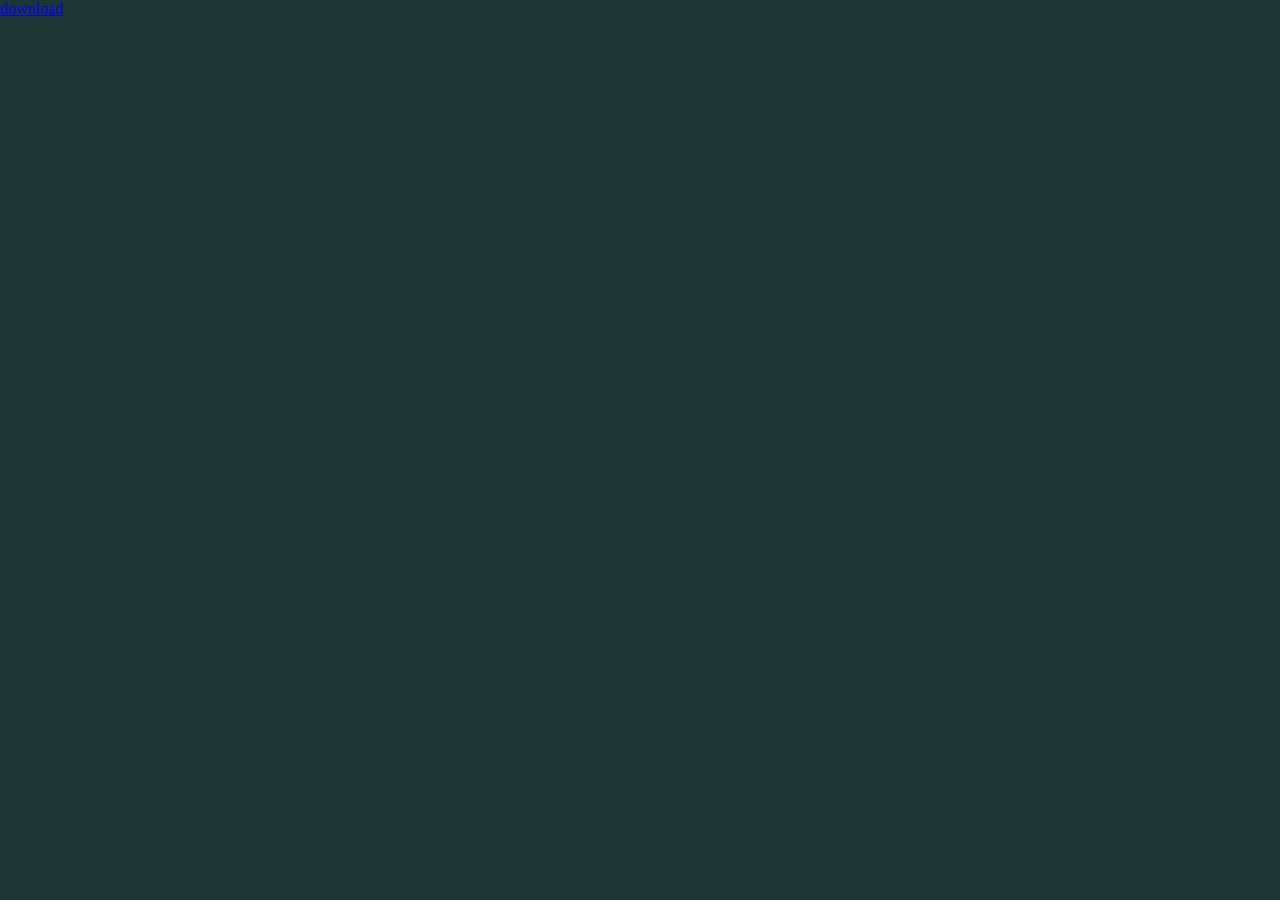
==== fic.html @ d0e0e99a "Create fic.html" ====
<!DOCTYPE html>

<html lang="en">

    <head>
        <meta charset="utf-8">
        <meta http-equiv="X-UA-Compatible" content="IE=edge">
        <title>Statues</title>
        <meta name="description" content="SNT">
        <meta name="viewport" content="width=device-width, initial-scale=1">
        <link rel="stylesheet" href="style.css">
        <link rel="icon" type="image/x-icon" href="Assests\web-favicon.png">
    </head>

    <body>
      <a href="chapter 1.pdf">download</a>
    </body>

</html>
---- style.css ----
/*General styles*/

* {
   box-sizing: border-box;
        margin: 0px;
        padding: 0px;
}

body {
    background-color: rgb(29, 53, 53);
}

 /* Hide scrollbar for Chrome, Safari and Opera */
 html::-webkit-scrollbar {
    display: none;
  }
  
  /* Hide scrollbar for IE, Edge and Firefox */
  html {
    -ms-overflow-style: none;  /* IE and Edge */
    scrollbar-width: none;  /* Firefox */
  } 

.content {
    margin: 0;
}

#myVideo {
    height: 100vh;
    width: 100vw;
    object-fit: cover;
    position: fixed;
    left: 0;
    right: 0;
    top: 0;
    bottom: 0;
    z-index: -2;
    opacity: 0.2;
    scale: 200%;
    filter: blur(2px);
  }

/*Nav-bar stytles*/

.logo {
    font-size: 105px;
    padding-left: 15%;
    color: rgb(29, 53, 53);
    text-decoration: none;
    transition: 200ms;
}

.logo:hover {
    font-size: 110px;
    filter: drop-shadow(0 0 0.75rem rgb(32, 28, 29));
}

.header {
    display: flex;
    align-items: center;
    justify-content: space-between;
    background-color: lightgreen;
    z-index: 0;
}

.navbar {
    flex-direction: row;
    display: flex;
    align-items: center;
    justify-content:space-evenly;
    padding: 0px 50px;
    width: 50%;
    color: rgb(29, 53, 53);
    gap: 5%;
}

a.links {
    color: rgb(29, 53, 53);
    font-size: 60px;
    text-decoration: none;
    transition: 0.5s;
    display: inline-block;
}

a.links::after {
    content: '';
    width: 0px;
    height: 3px;
    display: block;
    background: black;
    transition: 300ms;
  }

a.links:hover::after {
    transition-timing-function: ease-out;
    width: 100%;
}
/*Home page styles*/

.name {
    filter: drop-shadow(0 0 0.75rem rgb(90, 235, 97));
    color: whitesmoke;
    font-family: 'Lucida Sans', 'Lucida Sans Regular', 'Lucida Grande', 'Lucida Sans Unicode', Geneva, Verdana, sans-serif;
    font-weight: bold;
    width: 100%;
    margin-top: 30vh;
    text-align: center;
    font-size: 95px;
    position: sticky;
}

.subname {
    filter: drop-shadow(0 0 0.75rem rgb(90, 235, 97));
    color: whitesmoke;
    font-size: 35px;
    position: sticky;
    top: 0;
    width: 100%;
    text-align: center;
}

.home-text {
    margin: 5%;
    color: palegreen;
    width: 100%;
    z-index: 1;
    text-align: center;
    font-size: 28px;
    opacity: 1;
    filter: drop-shadow(0 0 0.75rem rgb(32, 28, 29));
}

.space {
    width: 100%;
    height: 60vh;
}

.arrow {
    filter: drop-shadow(0 0 0.75rem rgb(90, 235, 97));
    color: whitesmoke; 
    text-align: center;
    font-size: 95px;
    top: 95px;
    scale: 50%;
    z-index: -1;
}

.showcase {
    display: grid;
    grid-template-columns: 1fr 1fr;
    margin-bottom: 30px;
}

.showcase-video {
    filter: drop-shadow(0 0 0.75rem rgb(90, 235, 97));
    display: inline-grid;
    align-items: center;
    justify-content: center;
    padding: 50px 0px;
}

.footer {
    opacity: 0.5;
    justify-content: center;
    display: flex;
    width: auto;
    background-color: rgb(29, 53, 53);;
    padding: 1em;
    font-size: 32px;
}

/*Link page styles*/

.Link-container {
    display: grid;
    grid-template-columns: 1fr 1fr;
    grid-gap: 10px;
    grid-auto-rows: minmax(100px, auto);
    margin: 60px;
}

.link-grid-item {
    background-color: lightgreen;
    border-radius: 25px;
    text-align: center;
    vertical-align: middle;
    line-height: 100px;
    font-size: 2.5em;
    filter: drop-shadow(0 0 0.75rem rgb(32, 28, 29));
}

.social-links {
    background: linear-gradient(45deg, rgb(101, 52, 194, 0) 0%, rgba(253,29,29,0) 50%, rgb(252, 194, 69, 0) 100%);
    color: rgb(29, 53, 53);
    text-decoration: none;
    transition: 0.5s;
    display: inline-block;
    transition: 0.8s;
    margin: 0 5px;
}

.social-links:hover {
    transition: 0.5s;
    background: linear-gradient(170deg, rgba(163,254,173,0.8) 0%, rgba(155,255,195,0.8217303278733368) 46%, rgba(114,255,120,1) 100%);
}

.social-links::after {
    content: '';
    width: 0px;
    height: 5px;
    display: block;
    background: black;
    transition: 300ms;
  }

.social-links:hover::after {
    width: 100%;
}

/*About page styles*/

.about-bg {
    background:  linear-gradient(170deg, rgba(163,254,173,0.8) 0%, rgba(155,255,195,0.8217303278733368) 46%, rgba(114,255,120,1) 100%);   
    border-radius: 25px;
    margin: 60px 60px;
    animation: 1s ease-out 0s 1 RaiseIn;
    filter: drop-shadow(0 0 0.75rem rgb(32, 28, 29));
}

.about-text {
    font-size: 54px;
    padding: 30px;
    animation: 1s ease-out 0s 1 RaiseIn;
}

/*Project page styles*/

.project-grid {
    display: grid;
    grid-template-columns: 1fr 1fr;
    grid-gap: 60px;
    grid-auto-rows: 3fr;
    margin: 60px;
}

.project-wrapper {
    position: relative;
    border-radius: 25px;
    font-size: 100px;
    opacity: 0.9;
    display: flex;
    justify-content: center;
    align-items: center;
    text-align: center;
    overflow: hidden;
    transition: 400ms ease-in;
}

.project-wrapper:hover .statues-img {
    filter: blur(5px);
}

.statues-img {
    min-width: 100%;
    min-height: 100%;
    transition: 400ms ease-in;
}

.project-text-overlay {
    position: absolute;
    top: 0;
    bottom: 0;
    left: 0;
    right: 0;
    color: #fff;
    visibility: hidden;
    opacity: 0;
    display: flex;
    align-items: center;
    justify-content: center;
    transition: opacity 0.4s, visibility 0.4s;
}

.project-text {
    text-decoration: none;
    color: palegreen;
    filter: drop-shadow(0 0 0.75rem rgb(32, 28, 29));
}

.project-wrapper:hover .project-text-overlay {
    visibility: visible;
    opacity: 1;
}

/*Project page styles*/

.project-page-elements {
    display: grid;
    grid-template-columns: 1fr 1fr;
    grid-gap: 60px;
    grid-auto-rows: 3fr;
    margin: 60px;
}

.project-page-desc {
    padding: 3%;
    float: left;
    font-size: 2em;
    color: palegreen;
    filter: drop-shadow(0 0 0.75rem rgb(32, 28, 29));
}

.project-page-media {
    float: right;
    object-fit: scale-down;
    filter: drop-shadow(0 0 0.75rem rgb(32, 28, 29));
}

/*Statues page styles*/

.statue-poster {
    height: 100%;
    width: 100%;
}

/*Animations*/

@keyframes RaiseIn {
    0% {
        transform: translateY(+300%);
    }
    100% {
        transform: translateY(0);
    }
}
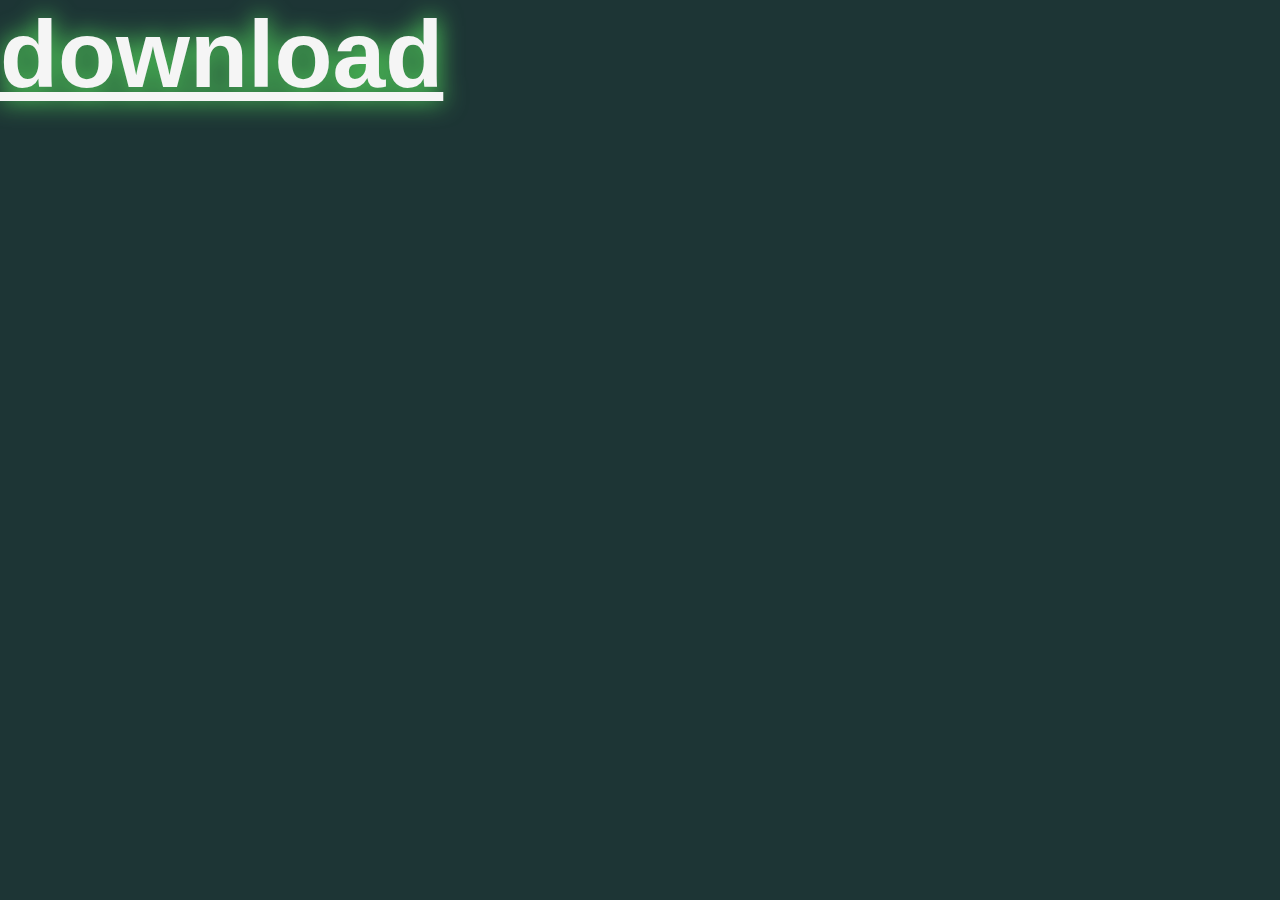
==== commit 7a7efc34: "Update fic.html" ====
--- a/fic.html
+++ b/fic.html
@@ -13,7 +13,7 @@
     </head>
 
     <body>
-      <a href="chapter 1.pdf">download</a>
+      <a href="Chapter 1.pdf" download class="name">download</a>
     </body>
 
 </html>
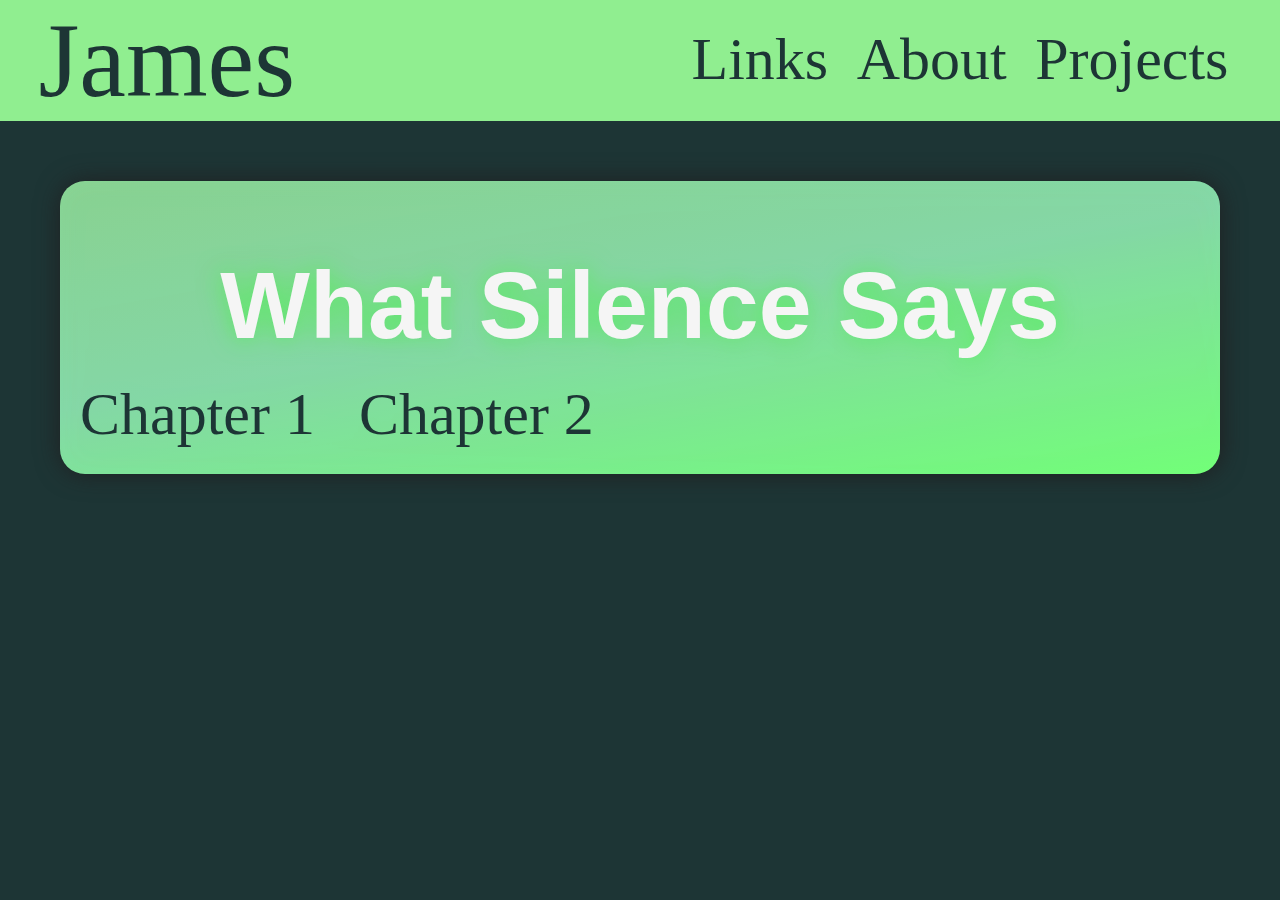
==== commit 6e9660d3: "added fic to fic page" ====
--- a/fic.html
+++ b/fic.html
@@ -13,7 +13,29 @@
     </head>
 
     <body>
-      <a href="Chapter 1.pdf" download class="name">download</a>
+      
+      <flex class="header">
+            
+        <div><a href="index.html" class="logo">James</a></div>
+
+        <flex class="navbar">
+            
+            <div><a class="links" href="Links.html">Links</a></div>
+            <div><a class="links" href="About.html">About</a></div>
+            <div><a class="links" href="projects.html">Projects</a></div>
+           
+        </flex>
+      </flex>
+      
+      <div class="about-bg">
+        <p class="about-text"> 
+          <p class="name" style="margin-top:10px ;">What Silence Says</p>  
+          <a href="Assests/Chapter 1.pdf" download class="social-links" style="font-size: 60px; margin: 20px;">Chapter 1</a>
+          <a href="Assests/Chapter 1.pdf" download class="social-links" style="font-size: 60px; margin: 20px;">Chapter 2</a>
+        </p>
+      </div>
+
+      <!--<a href="Assests/Chapter 1.pdf" download class="name">Download</a>--> 
     </body>
 
 </html>
--- a/style.css
+++ b/style.css
@@ -237,7 +237,7 @@
 
 .project-grid {
     display: grid;
-    grid-template-columns: 1fr 1fr;
+    grid-template-columns: 1fr 1fr 1fr 1fr;
     grid-gap: 60px;
     grid-auto-rows: 3fr;
     margin: 60px;
@@ -282,6 +282,7 @@
 }
 
 .project-text {
+    font-size: 0.6em;
     text-decoration: none;
     color: palegreen;
     filter: drop-shadow(0 0 0.75rem rgb(32, 28, 29));
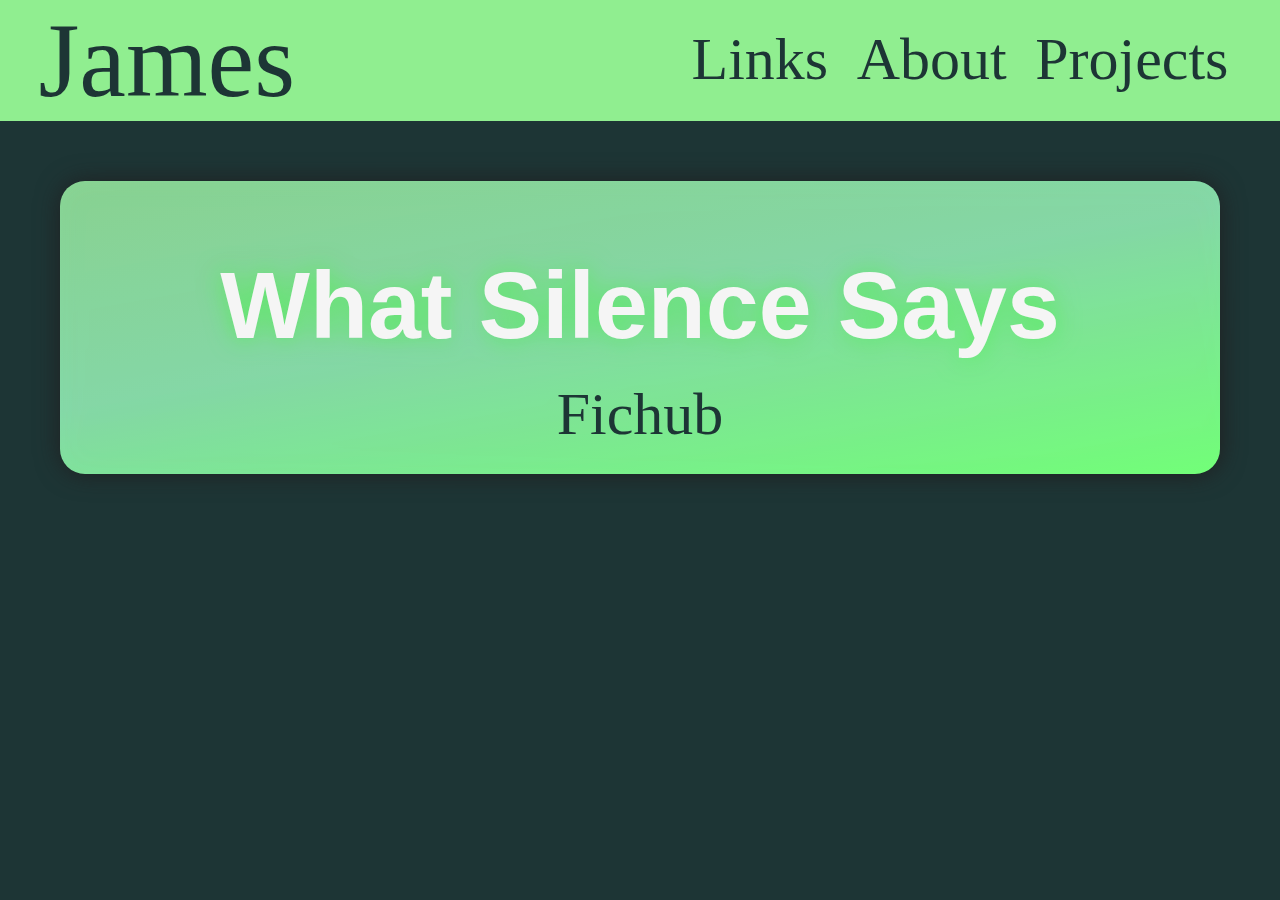
==== commit e5659035: "fixed previous commit" ====
--- a/fic.html
+++ b/fic.html
@@ -29,13 +29,13 @@
       
       <div class="about-bg">
         <p class="about-text"> 
-          <p class="name" style="margin-top:10px ;">What Silence Says</p>  
-          <a href="Assests/Chapter 1.pdf" download class="social-links" style="font-size: 60px; margin: 20px;">Chapter 1</a>
-          <a href="Assests/Chapter 1.pdf" download class="social-links" style="font-size: 60px; margin: 20px;">Chapter 2</a>
+          <p class="name" style="margin-top:10px ;">What Silence Says</p>
+          <div class="center-parent">
+            <a href="https://jamesc-uk.github.io/fichub/" class="social-links" style="font-size: 60px; margin: 20px; display:inline-block; text-align: center;">Fichub</a>
+          </div>  
+          
         </p>
       </div>
-
-      <!--<a href="Assests/Chapter 1.pdf" download class="name">Download</a>--> 
     </body>
 
 </html>
--- a/style.css
+++ b/style.css
@@ -333,4 +333,13 @@
     100% {
         transform: translateY(0);
     }
+}
+
+
+/*Fic-link*/
+
+.center-parent {
+    display: flex;
+    justify-content: center;
+    align-items: center;
 }